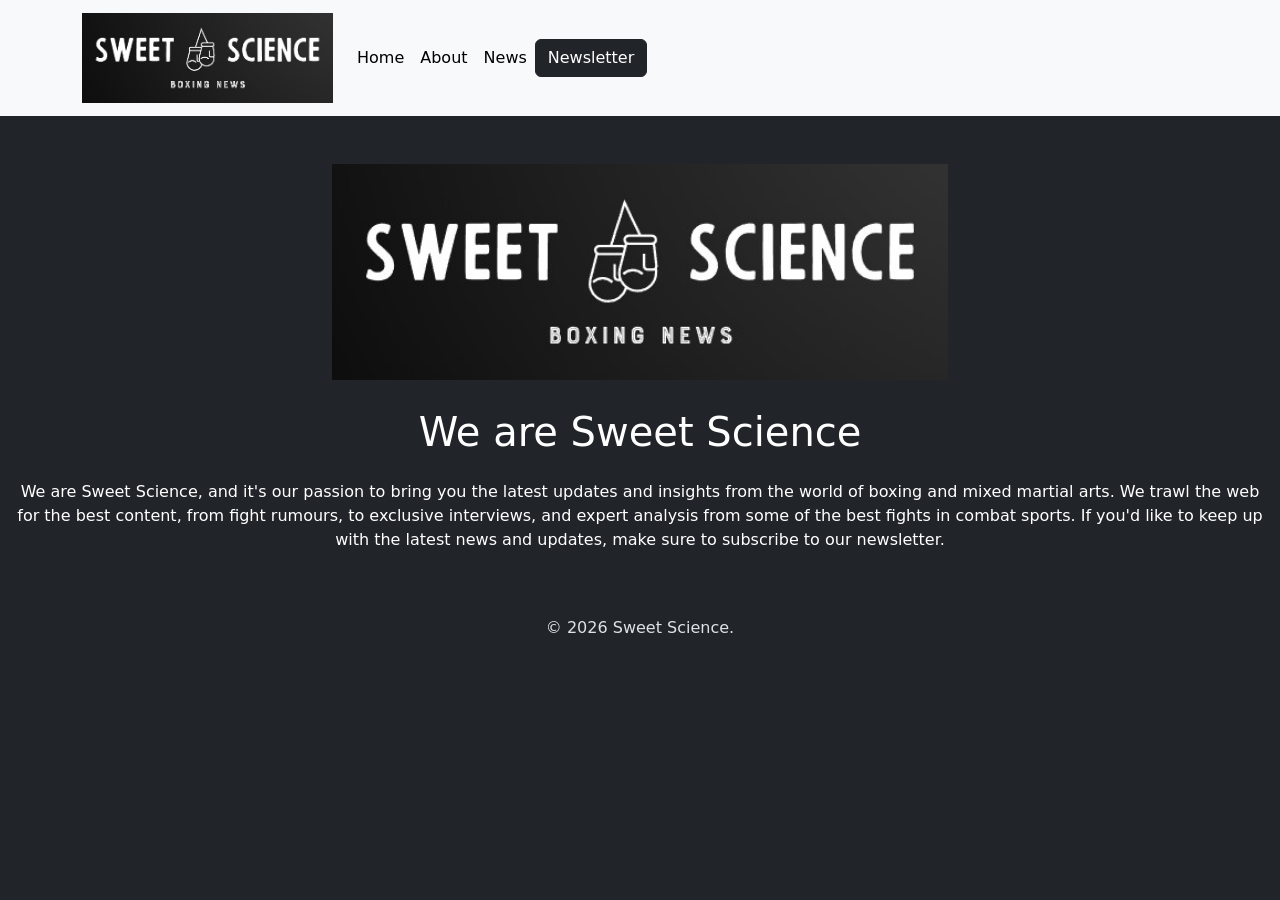
==== about.html @ 6d896c6c "Add files via upload" ====
<!doctype html>
<html lang="en" data-bs-theme="dark">
  <head>
    <meta charset="utf-8">
    <meta name="viewport" content="width=device-width, initial-scale=1">
    <title>Sweet Science</title>
    <link href="https://cdn.jsdelivr.net/npm/bootstrap@5.3.8/dist/css/bootstrap.min.css" rel="stylesheet" integrity="sha384-sRIl4kxILFvY47J16cr9ZwB07vP4J8+LH7qKQnuqkuIAvNWLzeN8tE5YBujZqJLB" crossorigin="anonymous">
    <script src="https://cdn.jsdelivr.net/npm/bootstrap@5.3.8/dist/js/bootstrap.bundle.min.js" integrity="sha384-FKyoEForCGlyvwx9Hj09JcYn3nv7wiPVlz7YYwJrWVcXK/BmnVDxM+D2scQbITxI" crossorigin="anonymous"></script>
    <link rel="stylesheet" href="style.css">
  </head>

<body>
<!-- Navigation bar -->
    <nav class="navbar navbar-expand-lg navbar-light bg-light">
        <div class="container">
            <a class="navbar-brand text-black" href="index.html"><img src="logo.jpg" width="251" height="90" alt="Logo"></a>
                <button class="navbar-toggler" type="button" data-bs-toggle="collapse" data-bs-target="#navbarNav">
                    <span class="navbar-toggler-icon"></span>
                </button>
        <div class="collapse navbar-collapse" id="navbarNav">
            <ul class="navbar-nav">
                <!-- Navigation links -->
                <li class="nav-item">
                    <a class="nav-link text-black" href="index.html">Home</a>
                </li>
                <li class="nav-item">
                    <a class="nav-link text-black" href="about.html">About</a> 
                </li>
                <li class="nav-item">
                    <a class="nav-link text-black" href="news.html">News</a> 
                </li>
            </ul>
                    <a class="btn btn-dark navbar-btn" href="form.html">Newsletter</a>
        </div>
        </div>
    </nav>
<!--Logo image in the center of the page -->
<div class="container-fluid">
    <div class="row">
        <img src="logo.jpg" alt="Logo" class="img-fluid mx-auto d-block mt-5 mb-2" style="max-width: 50%; height: auto;">
    </div>
</div>
<div class="about" style="background-size: cover; background-position: center; padding: 0px 0;">
  <div class="container-fluid pt-0">
    <h1 class="text-center text-white mb-4">We are Sweet Science</h1>
    <p class="text-center text-white mb-5">We are Sweet Science, and it's our passion to bring you the latest updates and insights from the world of boxing and mixed martial arts. We trawl the web for the best content, from fight rumours, to exclusive interviews, and expert analysis from some of the best fights in combat sports. If you'd like to keep up with the latest news and updates, make sure to subscribe to our newsletter.</p>
  </div>
</div>
</body>

<!-- Footer -->
  <footer class="bg-dark text-center text-lg-start mt-5">
    <div class="text-center p-3">
      &copy; 2026 Sweet Science. 
    </div>
  </footer>

<script src="jquery-4.0.0.min.js"></script>
<script src="script.js"></script>
</html>
---- style.css ----
.carousel {
   width: 100%;
   height: auto;
 }

 p {
    width: auto;
    float: none;
 }

 h1 {
    margin-top: 20px;
    width: auto;
    float: none;
 }

 .form-group {
    margin-top: 20px;
    margin-left: 20px;
 }

 .btn.btn-primary {
    margin-left: 20px;
 }

 #newsletterText {
    margin-top: 20px;
    margin-left: 20px;
 }

 #newsCard {
   flex-direction: row;
   width: 100%;
 }

form {
   margin-left: 20px;
   margin-right: 20px;
}

#boxing-choice {
   margin-left: 20px;
}

#mma-choice {
   margin-left: 20px;
}

#muay-thai-choice {
   margin-left: 20px;
}

#bjj-choice {
   margin-left: 20px;
}

#all-choice {
   margin-left: 20px;
}
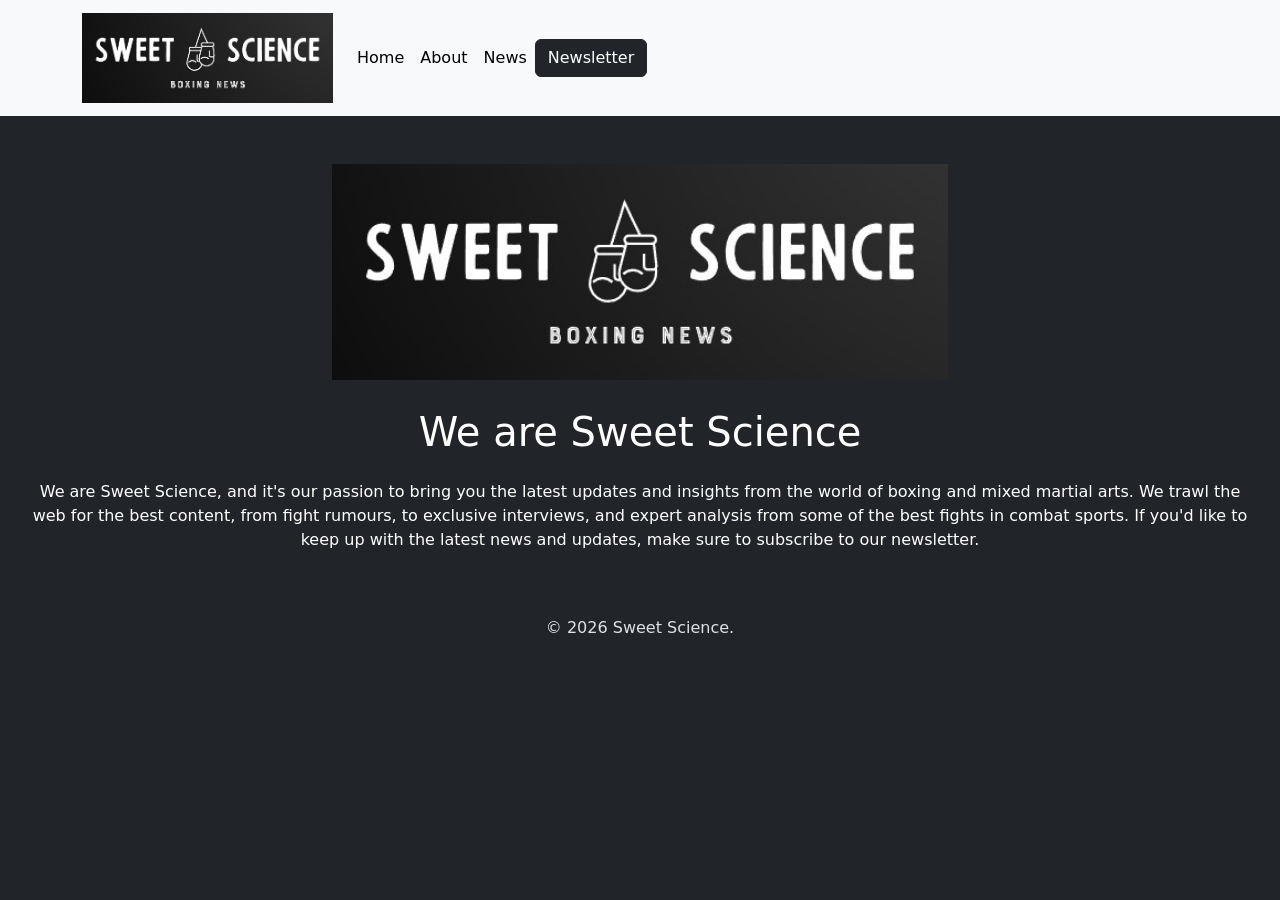
==== commit 78314798: "Add files via upload" ====
--- a/about.html
+++ b/about.html
@@ -10,42 +10,49 @@
   </head>
 
 <body>
-<!-- Navigation bar -->
-    <nav class="navbar navbar-expand-lg navbar-light bg-light">
-        <div class="container">
-            <a class="navbar-brand text-black" href="index.html"><img src="logo.jpg" width="251" height="90" alt="Logo"></a>
-                <button class="navbar-toggler" type="button" data-bs-toggle="collapse" data-bs-target="#navbarNav">
-                    <span class="navbar-toggler-icon"></span>
-                </button>
-        <div class="collapse navbar-collapse" id="navbarNav">
-            <ul class="navbar-nav">
-                <!-- Navigation links -->
-                <li class="nav-item">
-                    <a class="nav-link text-black" href="index.html">Home</a>
-                </li>
-                <li class="nav-item">
-                    <a class="nav-link text-black" href="about.html">About</a> 
-                </li>
-                <li class="nav-item">
-                    <a class="nav-link text-black" href="news.html">News</a> 
-                </li>
-            </ul>
-                    <a class="btn btn-dark navbar-btn" href="form.html">Newsletter</a>
-        </div>
-        </div>
-    </nav>
+  <header>
+  <!-- Navigation bar -->
+  <nav class="navbar navbar-expand-lg navbar-light bg-light">
+  <div class="container">
+    <a class="navbar-brand text-black" href="index.html">
+      <img src="logo.jpg" width="251" height="90" alt="Logo">
+    </a>
+    <button class="navbar-toggler" type="button" data-bs-toggle="collapse" data-bs-target="#navbarNav" aria-label="Toggle navigation">
+      <span class="navbar-toggler-icon"></span>
+    </button>
+    <div class="collapse navbar-collapse" id="navbarNav">
+      <ul class="navbar-nav">
+        <!-- Navigation links -->
+        <li class="nav-item">
+          <a class="nav-link text-black" href="index.html">Home</a>
+        </li>
+        <li class="nav-item">
+          <a class="nav-link text-black" href="about.html">About</a> 
+        </li>
+        <li class="nav-item">
+          <a class="nav-link text-black" href="news.html">News</a> 
+        </li>
+      </ul>
+      <a class="btn btn-dark navbar-btn" href="form.html">Newsletter</a>
+    </div>
+  </div>
+</nav>
+</header>
+
+<main>
 <!--Logo image in the center of the page -->
-<div class="container-fluid">
+<section aria-labelledby="about-us" class="container-fluid">
     <div class="row">
         <img src="logo.jpg" alt="Logo" class="img-fluid mx-auto d-block mt-5 mb-2" style="max-width: 50%; height: auto;">
     </div>
-</div>
 <div class="about" style="background-size: cover; background-position: center; padding: 0px 0;">
   <div class="container-fluid pt-0">
-    <h1 class="text-center text-white mb-4">We are Sweet Science</h1>
+    <h1 id="about-us" class="text-center text-white mb-4">We are Sweet Science</h1>
     <p class="text-center text-white mb-5">We are Sweet Science, and it's our passion to bring you the latest updates and insights from the world of boxing and mixed martial arts. We trawl the web for the best content, from fight rumours, to exclusive interviews, and expert analysis from some of the best fights in combat sports. If you'd like to keep up with the latest news and updates, make sure to subscribe to our newsletter.</p>
   </div>
-</div>
+  </div>
+</section>
+</main>
 </body>
 
 <!-- Footer -->
